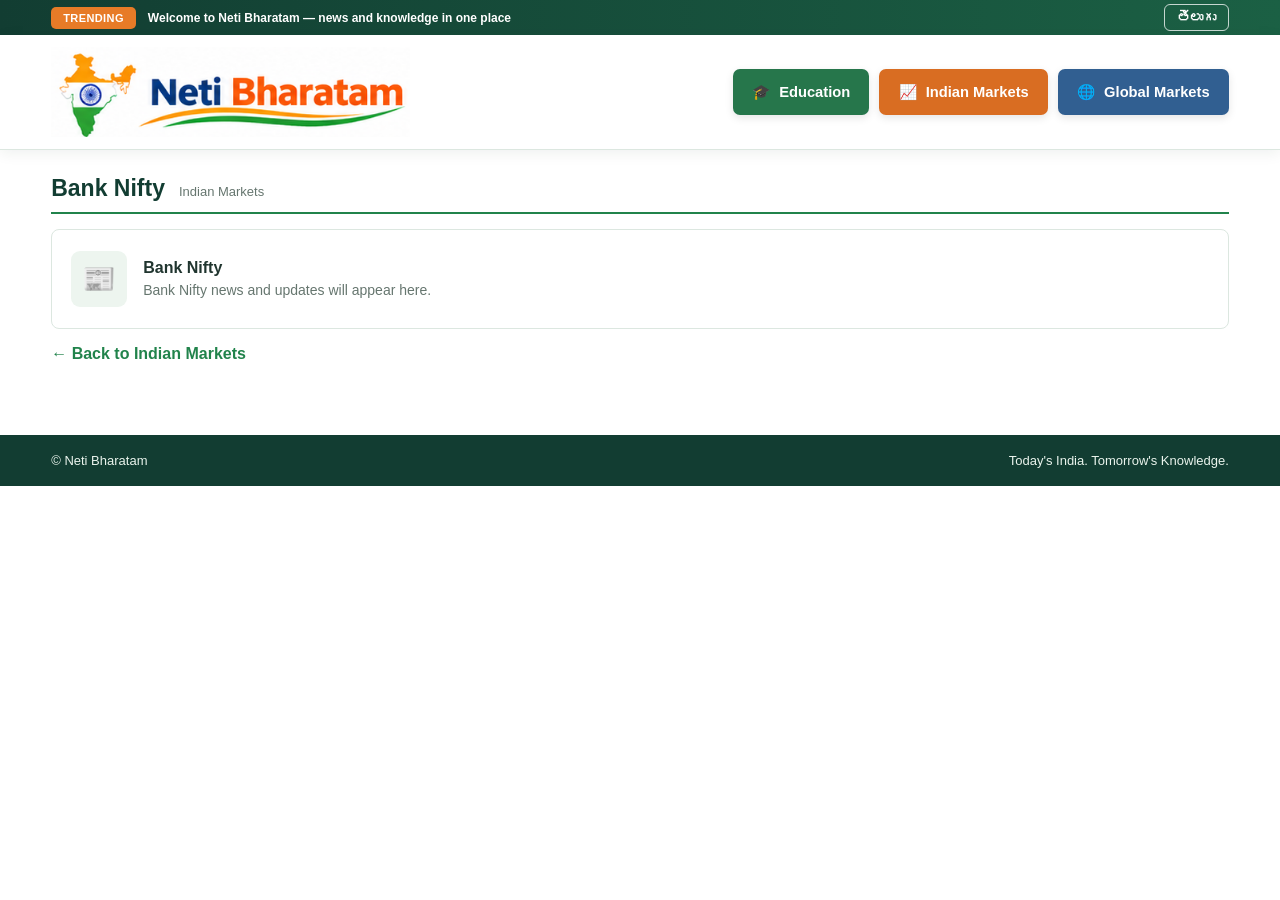
==== bank-nifty.html @ af0a465d "Add bank-nifty.html page" ====
<!DOCTYPE html>
<html lang="en"><head><meta charset="UTF-8"><meta name="viewport" content="width=device-width, initial-scale=1.0"><title>Neti Bharatam</title><link rel="stylesheet" href="styles.css"><script src="page.js" defer></script></head><body>
<div class="trending-bar"><span class="trending-label" data-en="TRENDING" data-te="ట్రెండింగ్">TRENDING</span><span class="trending-text" data-en="Welcome to Neti Bharatam — news and knowledge in one place" data-te="నేటి భారతం — వార్తలు మరియు విజ్ఞానం ఒకే చోట">Welcome to Neti Bharatam — news and knowledge in one place</span><button class="language-button" id="languageButton" type="button">తెలుగు</button></div>
<header class="site-header"><a class="brand" href="index.html"><img src="assets/netibharatam-logo.png" alt="Neti Bharatam logo with Indian map"></a><div class="header-actions"><nav class="category-nav"><a class="nav-button education-nav" href="education.html"><span>🎓</span><span data-en="Education" data-te="విద్య">Education</span></a><a class="nav-button indian-nav" href="indian-markets.html"><span>📈</span><span data-en="Indian Markets" data-te="భారత మార్కెట్లు">Indian Markets</span></a><a class="nav-button global-nav" href="global-markets.html"><span>🌐</span><span data-en="Global Markets" data-te="ప్రపంచ మార్కెట్లు">Global Markets</span></a></nav></div></header>
<main class="page-content"><section class="news-section"><div class="section-heading"><h2 data-en="Bank Nifty" data-te="బ్యాంక్ నిఫ్టీ">Bank Nifty</h2><span data-en="Indian Markets" data-te="భారత మార్కెట్లు">Indian Markets</span></div><div class="news-placeholder"><div class="placeholder-icon">📰</div><div><h3 data-en="Bank Nifty" data-te="బ్యాంక్ నిఫ్టీ">Bank Nifty</h3><p data-en="Bank Nifty news and updates will appear here." data-te="బ్యాంక్ నిఫ్టీ వార్తలు మరియు సమాచారం ఇక్కడ కనిపిస్తాయి.">Bank Nifty news and updates will appear here.</p></div></div><p><a class="back-link" href="indian-markets.html" data-en="← Back to Indian Markets" data-te="← భారత మార్కెట్లుకు తిరిగి వెళ్ళండి">← Back to Indian Markets</a></p></section></main><footer class="site-footer"><span>© <span id="currentYear"></span> Neti Bharatam</span><span data-en="Today's India. Tomorrow's Knowledge." data-te="నేటి భారతం. రేపటి జ్ఞానం.">Today's India. Tomorrow's Knowledge.</span></footer></body></html>
---- styles.css ----
:root {
  --navy: #123d32; --orange: #e77b27; --green: #21834b; --ink: #20352f;
  --muted: #66766f; --line: #dce7e0; --surface: #f4f8f5; --gold: #d6a43a;
}
* { box-sizing: border-box; }
html { scroll-behavior: smooth; scroll-padding-top: 22px; }
body { margin: 0; color: var(--ink); background: #fff; font-family: Arial, Helvetica, sans-serif; }
[hidden] { display: none !important; }
.trending-bar { min-height: 34px; display: flex; align-items: center; gap: 12px; padding: 4px 4vw; color: #fff; background: linear-gradient(90deg, #123d32, #1b6044); }
.trending-label { flex: 0 0 auto; padding: 5px 12px; border-radius: 5px; background: var(--orange); font-weight: 800; font-size: 11px; letter-spacing: .4px; }
.trending-text { flex: 1; font-size: 12px; font-weight: 600; }
.site-header { min-height: 112px; display: flex; align-items: center; justify-content: space-between; gap: 28px; padding: 12px 4vw; background: #fff; border-bottom: 1px solid var(--line); box-shadow: 0 3px 14px rgba(15,44,30,.07); }
.brand { display: flex; align-items: center; flex: 0 1 40%; min-width: 0; }
.brand img { display: block; width: clamp(190px, 28vw, 390px); max-width: 100%; height: auto; max-height: 100px; object-fit: contain; object-position: left center; }
.header-actions { display: flex; align-items: center; justify-content: flex-end; gap: 16px; flex: 1 1 auto; }
.category-nav { display: flex; justify-content: flex-end; align-items: center; gap: 10px; }
.language-button { flex: 0 0 auto; margin-left: auto; border: 1px solid rgba(255,255,255,.75); border-radius: 6px; background: transparent; color: #fff; padding: 5px 12px; cursor: pointer; font-weight: 700; white-space: nowrap; }
.language-button:hover { background: rgba(255,255,255,.14); }
.nav-button { min-height: 46px; display: inline-flex; align-items: center; justify-content: center; gap: 9px; padding: 10px clamp(12px, 1.5vw, 22px); border-radius: 7px; color: #fff; text-decoration: none; font-size: clamp(13px, 1.15vw, 16px); font-weight: 700; box-shadow: 0 3px 8px rgba(0,0,0,.1); transition: transform .15s ease, filter .15s ease; white-space: nowrap; }
.education-nav { background: #26764b; } .indian-nav { background: #d96d22; } .global-nav { background: #315f91; }
.nav-button:hover, .nav-button:focus-visible { filter: brightness(.92); transform: translateY(-2px); outline: 2px solid var(--gold); outline-offset: 2px; }
.nav-icon { font-size: 19px; }
.page-content { width: min(1480px, 100%); margin: 0 auto; padding: 25px 4vw 42px; }
.news-section { margin: 0 0 30px; scroll-margin-top: 20px; }
.section-heading { display: flex; align-items: baseline; gap: 14px; padding-bottom: 10px; margin-bottom: 15px; border-bottom: 2px solid var(--green); }
.section-heading h2 { margin: 0; color: var(--navy); font-size: 23px; }
.section-heading span { color: var(--muted); font-size: 13px; }
.news-placeholder { display: flex; align-items: center; gap: 16px; min-height: 100px; padding: 17px 19px; border: 1px solid var(--line); border-radius: 8px; background: #fff; }
.placeholder-icon { display: grid; place-items: center; flex: 0 0 56px; height: 56px; border-radius: 9px; background: #edf5ef; font-size: 27px; }
.news-placeholder h3 { margin: 0 0 5px; font-size: 16px; } .news-placeholder p { margin: 0; color: var(--muted); font-size: 14px; }
.market-grid { display: grid; grid-template-columns: repeat(auto-fit, minmax(220px, 1fr)); gap: 14px; }
.market-card { display: flex; align-items: center; gap: 12px; min-width: 0; padding: 17px 15px; border: 1px solid var(--line); border-radius: 9px; background: #fff; color: var(--ink); text-decoration: none; box-shadow: 0 3px 12px rgba(22,54,37,.055); transition: transform .15s ease, box-shadow .15s ease; }
.market-card:hover, .market-card:focus-visible { transform: translateY(-3px); box-shadow: 0 7px 18px rgba(22,54,37,.12); outline: 2px solid var(--gold); outline-offset: 2px; }
.market-symbol { display: grid; place-items: center; flex: 0 0 43px; height: 43px; border-radius: 8px; color: #fff; font-size: 19px; font-weight: 800; }
.nifty-card .market-symbol { background: #26764b; } .stocks-card .market-symbol { background: #d96d22; } .sensex-card .market-symbol { background: #315f91; } .banknifty-card .market-symbol { background: #74539a; }
.market-card strong, .market-card small { display: block; } .market-card strong { font-size: 16px; } .market-card small { margin-top: 4px; color: var(--muted); font-size: 11px; line-height: 1.35; }
.card-arrow { margin-left: auto; color: #84948b; font-size: 25px; }
.market-details { margin-top: 17px; }
.detail-panel { scroll-margin-top: 20px; padding: 16px 18px; border: 1px solid var(--line); border-radius: 8px; background: var(--surface); }
.detail-panel h3 { margin: 0 0 6px; color: var(--navy); font-size: 16px; } .detail-panel p { margin: 0; color: var(--muted); font-size: 13px; }
.content-note { margin: 13px 0 0; color: var(--muted); font-size: 12px; line-height: 1.5; }
.back-link { color: var(--green); font-weight: 700; text-decoration: none; }
.back-link:hover { text-decoration: underline; }
.site-footer { display: flex; justify-content: space-between; gap: 12px; padding: 18px 4vw; color: #eaf4ed; background: #123d32; font-size: 13px; }
@media (max-width: 850px) {
  .site-header { gap: 16px; } .brand { flex-basis: 32%; } .brand img { width: clamp(155px, 25vw, 250px); }
  .header-actions { gap: 9px; } .category-nav { gap: 7px; } .nav-button { gap: 6px; padding: 9px 10px; }
  .market-grid { grid-template-columns: repeat(2, minmax(0, 1fr)); }
}
@media (max-width: 600px) {
  .trending-bar { padding: 5px 10px; gap: 8px; } .trending-label { font-size: 10px; padding: 5px 8px; } .trending-text { font-size: 10px; }
  .site-header { min-height: 0; flex-direction: column; align-items: stretch; gap: 12px; padding: 12px; }
  .brand { justify-content: center; flex: none; } .brand img { width: min(78vw, 300px); max-height: 85px; object-position: center; }
  .header-actions { flex-direction: column-reverse; align-items: stretch; gap: 10px; }
  .category-nav { display: grid; grid-template-columns: 1fr; gap: 8px; }
  .nav-button { min-height: 43px; font-size: 15px; }
  .page-content { padding: 17px 12px 30px; } .section-heading { display: block; }
  .section-heading span { display: block; margin-top: 5px; } .market-grid { grid-template-columns: 1fr; }
  .site-footer { flex-direction: column; padding: 16px 12px; }
}
@media (prefers-reduced-motion: reduce) { html { scroll-behavior: auto; } *, *::before, *::after { transition-duration: .01ms !important; } }
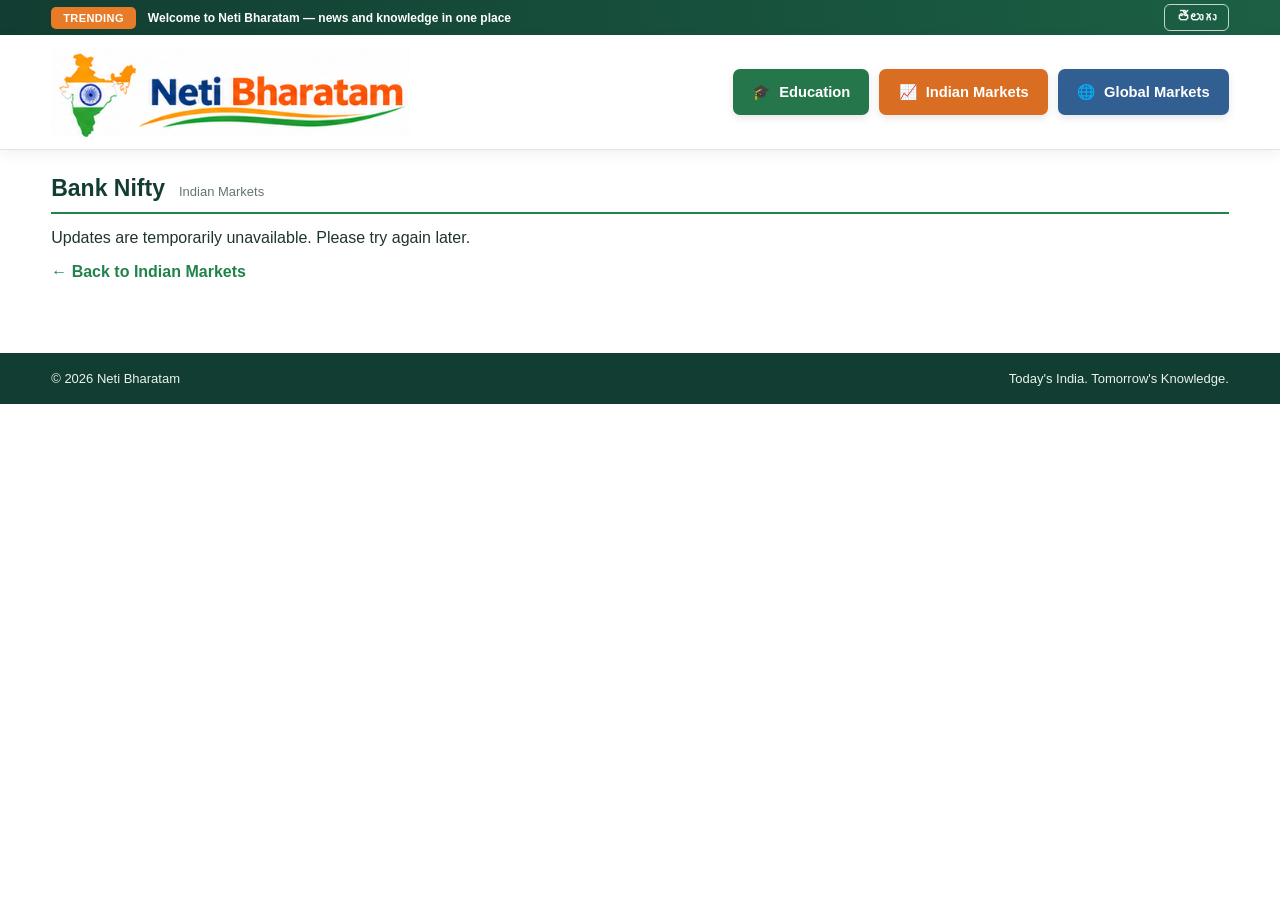
==== commit 7317c80b: "Connect Bank Nifty page to published posts" ====
--- a/bank-nifty.html
+++ b/bank-nifty.html
@@ -1,5 +1,5 @@
 <!DOCTYPE html>
-<html lang="en"><head><meta charset="UTF-8"><meta name="viewport" content="width=device-width, initial-scale=1.0"><title>Neti Bharatam</title><link rel="stylesheet" href="styles.css"><script src="page.js" defer></script></head><body>
+<html lang="en"><head><meta charset="UTF-8"><meta name="viewport" content="width=device-width, initial-scale=1.0"><title>Neti Bharatam</title><link rel="stylesheet" href="styles.css"><script src="page.js" defer></script><script src="posts.js" defer></script></head><body>
 <div class="trending-bar"><span class="trending-label" data-en="TRENDING" data-te="ట్రెండింగ్">TRENDING</span><span class="trending-text" data-en="Welcome to Neti Bharatam — news and knowledge in one place" data-te="నేటి భారతం — వార్తలు మరియు విజ్ఞానం ఒకే చోట">Welcome to Neti Bharatam — news and knowledge in one place</span><button class="language-button" id="languageButton" type="button">తెలుగు</button></div>
 <header class="site-header"><a class="brand" href="index.html"><img src="assets/netibharatam-logo.png" alt="Neti Bharatam logo with Indian map"></a><div class="header-actions"><nav class="category-nav"><a class="nav-button education-nav" href="education.html"><span>🎓</span><span data-en="Education" data-te="విద్య">Education</span></a><a class="nav-button indian-nav" href="indian-markets.html"><span>📈</span><span data-en="Indian Markets" data-te="భారత మార్కెట్లు">Indian Markets</span></a><a class="nav-button global-nav" href="global-markets.html"><span>🌐</span><span data-en="Global Markets" data-te="ప్రపంచ మార్కెట్లు">Global Markets</span></a></nav></div></header>
-<main class="page-content"><section class="news-section"><div class="section-heading"><h2 data-en="Bank Nifty" data-te="బ్యాంక్ నిఫ్టీ">Bank Nifty</h2><span data-en="Indian Markets" data-te="భారత మార్కెట్లు">Indian Markets</span></div><div class="news-placeholder"><div class="placeholder-icon">📰</div><div><h3 data-en="Bank Nifty" data-te="బ్యాంక్ నిఫ్టీ">Bank Nifty</h3><p data-en="Bank Nifty news and updates will appear here." data-te="బ్యాంక్ నిఫ్టీ వార్తలు మరియు సమాచారం ఇక్కడ కనిపిస్తాయి.">Bank Nifty news and updates will appear here.</p></div></div><p><a class="back-link" href="indian-markets.html" data-en="← Back to Indian Markets" data-te="← భారత మార్కెట్లుకు తిరిగి వెళ్ళండి">← Back to Indian Markets</a></p></section></main><footer class="site-footer"><span>© <span id="currentYear"></span> Neti Bharatam</span><span data-en="Today's India. Tomorrow's Knowledge." data-te="నేటి భారతం. రేపటి జ్ఞానం.">Today's India. Tomorrow's Knowledge.</span></footer></body></html>+<main class="page-content"><section class="news-section"><div class="section-heading"><h2 data-en="Bank Nifty" data-te="బ్యాంక్ నిఫ్టీ">Bank Nifty</h2><span data-en="Indian Markets" data-te="భారత మార్కెట్లు">Indian Markets</span></div><div id="categoryPosts" class="nifty-post-list" data-category="bank-nifty" aria-live="polite"><div class="posts-message">Loading updates…</div></div><p><a class="back-link" href="indian-markets.html" data-en="← Back to Indian Markets" data-te="← భారత మార్కెట్లుకు తిరిగి వెళ్ళండి">← Back to Indian Markets</a></p></section></main><footer class="site-footer"><span>© <span id="currentYear"></span> Neti Bharatam</span><span data-en="Today's India. Tomorrow's Knowledge." data-te="నేటి భారతం. రేపటి జ్ఞానం.">Today's India. Tomorrow's Knowledge.</span></footer></body></html>
